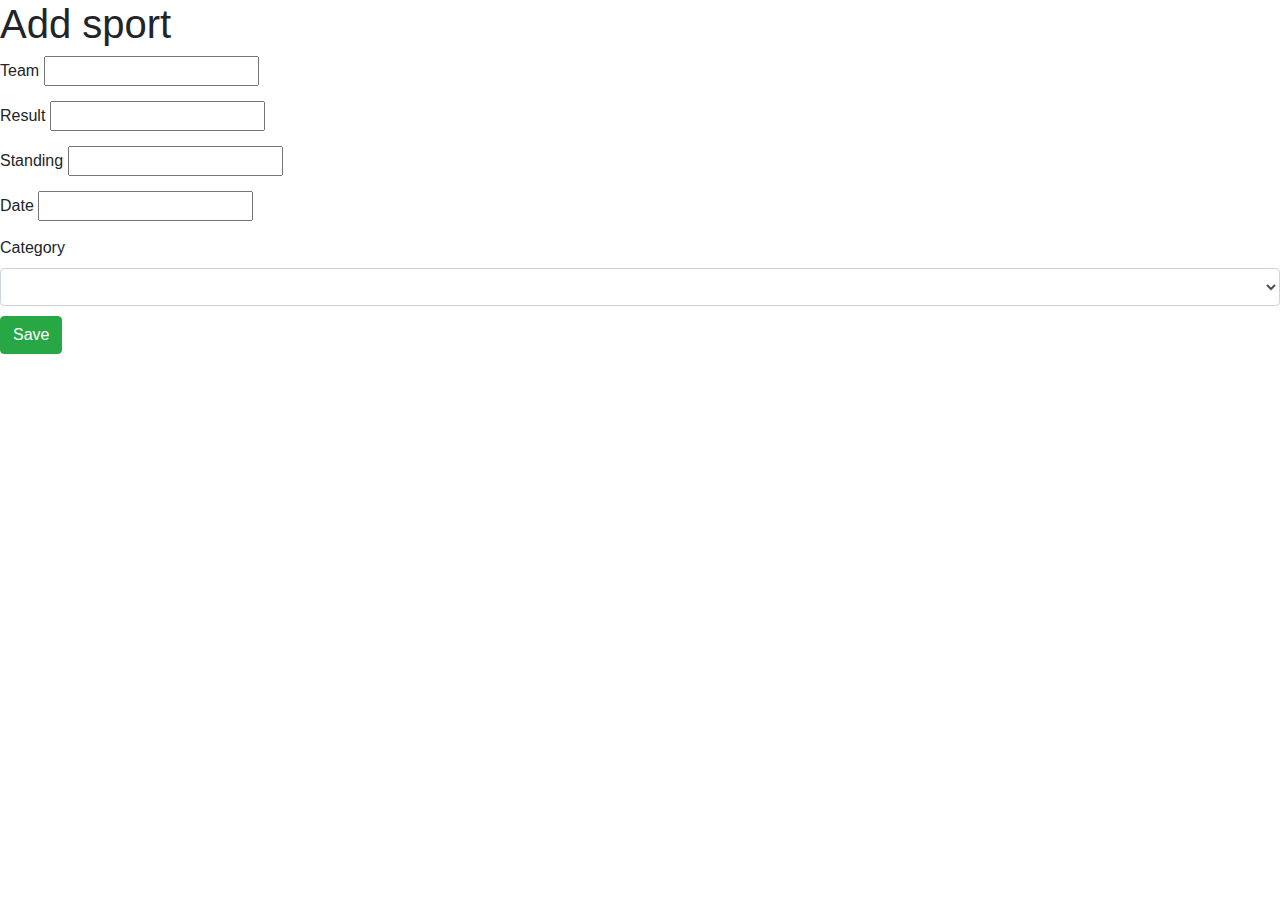
==== src/main/resources/templates/addsport.html @ 522bb69e "Fixed SportControllers redirect problems" ====
<!DOCTYPE HTML>
<html xmlns:th="http://www.thymeleaf.org" xmlns:sec="http://www.thymeleaf.org/thymeleaf-extras-springsecurity5">
<head>
<link rel="stylesheet" href="https://stackpath.bootstrapcdn.com/bootstrap/4.3.1/css/bootstrap.min.css" integrity="sha384-ggOyR0iXCbMQv3Xipma34MD+dH/1fQ784/j6cY/iJTQUOhcWr7x9JvoRxT2MZw1T" crossorigin="anonymous">
    <title>Sports</title>
    <meta http-equiv="Content-Type" content="text/html; charset=UTF-8" />
</head>
<body>
	<h1>Add sport</h1>
	<div>		
		<form th:object="${sport}" th:action="@{save}" action="#" method="post">
		  	<label for="team">Team</label>
			<input type="text" id="team" th:field="*{team}" />
			<div style="clear: both; display: block; height: 10px;"></div>
		  	<label for="result">Result</label>
			<input type="text" id="result" th:field="*{result}" />
			<div style="clear: both; display: block; height: 10px;"></div>
		  	<label for="standing">Standing</label>
			<input type="text" th:field="*{standing}" />
			<div style="clear: both; display: block; height: 10px;"></div>
			<label for="date">Date</label>
			<input type="text" th:field="*{date}" />
			<div style="clear: both; display: block; height: 10px;"></div>
			<label for="categorylist">Category</label>
			 <select id="categorylist" th:field="*{sportcategory}" class="form-control">
       			<option th:each="sportcategory: ${categories}" th:value="${sportcategory.sportcatid}" th:text="${sportcategory.name}"></option>
    		</select>
			
			<div style="clear: both; display: block; height: 10px;"></div>
			
			
			<input type="submit" class="btn btn-success" value="Save"></input>
			
			
		</form>
	</div>
</body>
</html>
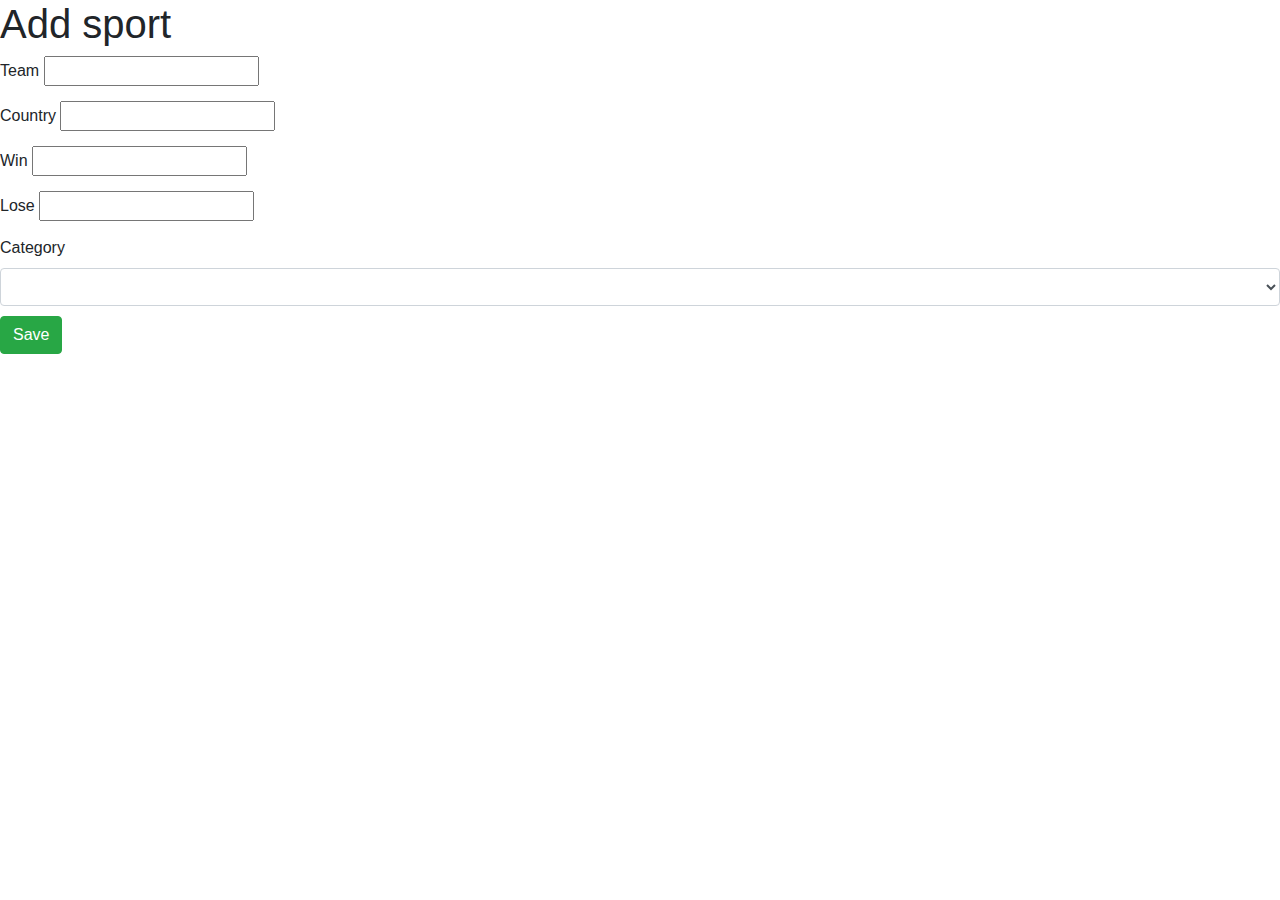
==== commit e0ef9e57: "fixed security issues and added styles" ====
--- a/src/main/resources/templates/addsport.html
+++ b/src/main/resources/templates/addsport.html
@@ -4,6 +4,7 @@
 <link rel="stylesheet" href="https://stackpath.bootstrapcdn.com/bootstrap/4.3.1/css/bootstrap.min.css" integrity="sha384-ggOyR0iXCbMQv3Xipma34MD+dH/1fQ784/j6cY/iJTQUOhcWr7x9JvoRxT2MZw1T" crossorigin="anonymous">
     <title>Sports</title>
     <meta http-equiv="Content-Type" content="text/html; charset=UTF-8" />
+    <link rel="stylesheet" th:href="@{/style.css}" />
 </head>
 <body>
 	<h1>Add sport</h1>
@@ -12,18 +13,18 @@
 		  	<label for="team">Team</label>
 			<input type="text" id="team" th:field="*{team}" />
 			<div style="clear: both; display: block; height: 10px;"></div>
-		  	<label for="result">Result</label>
-			<input type="text" id="result" th:field="*{result}" />
+		  	<label for="result">Country</label>
+			<input type="text" id="country" th:field="*{country}" />
 			<div style="clear: both; display: block; height: 10px;"></div>
-		  	<label for="standing">Standing</label>
-			<input type="text" th:field="*{standing}" />
+		  	<label for="win">Win</label>
+			<input type="text" th:field="*{win}" />
 			<div style="clear: both; display: block; height: 10px;"></div>
-			<label for="date">Date</label>
-			<input type="text" th:field="*{date}" />
+			<label for="lose">Lose</label>
+			<input type="text" th:field="*{lose}" />
 			<div style="clear: both; display: block; height: 10px;"></div>
 			<label for="categorylist">Category</label>
 			 <select id="categorylist" th:field="*{sportcategory}" class="form-control">
-       			<option th:each="sportcategory: ${categories}" th:value="${sportcategory.sportcatid}" th:text="${sportcategory.name}"></option>
+       			<option th:each="sportcategory: ${sportcategory}" th:value="${sportcategory.sportcatid}" th:text="${sportcategory.name}"></option>
     		</select>
 			
 			<div style="clear: both; display: block; height: 10px;"></div>
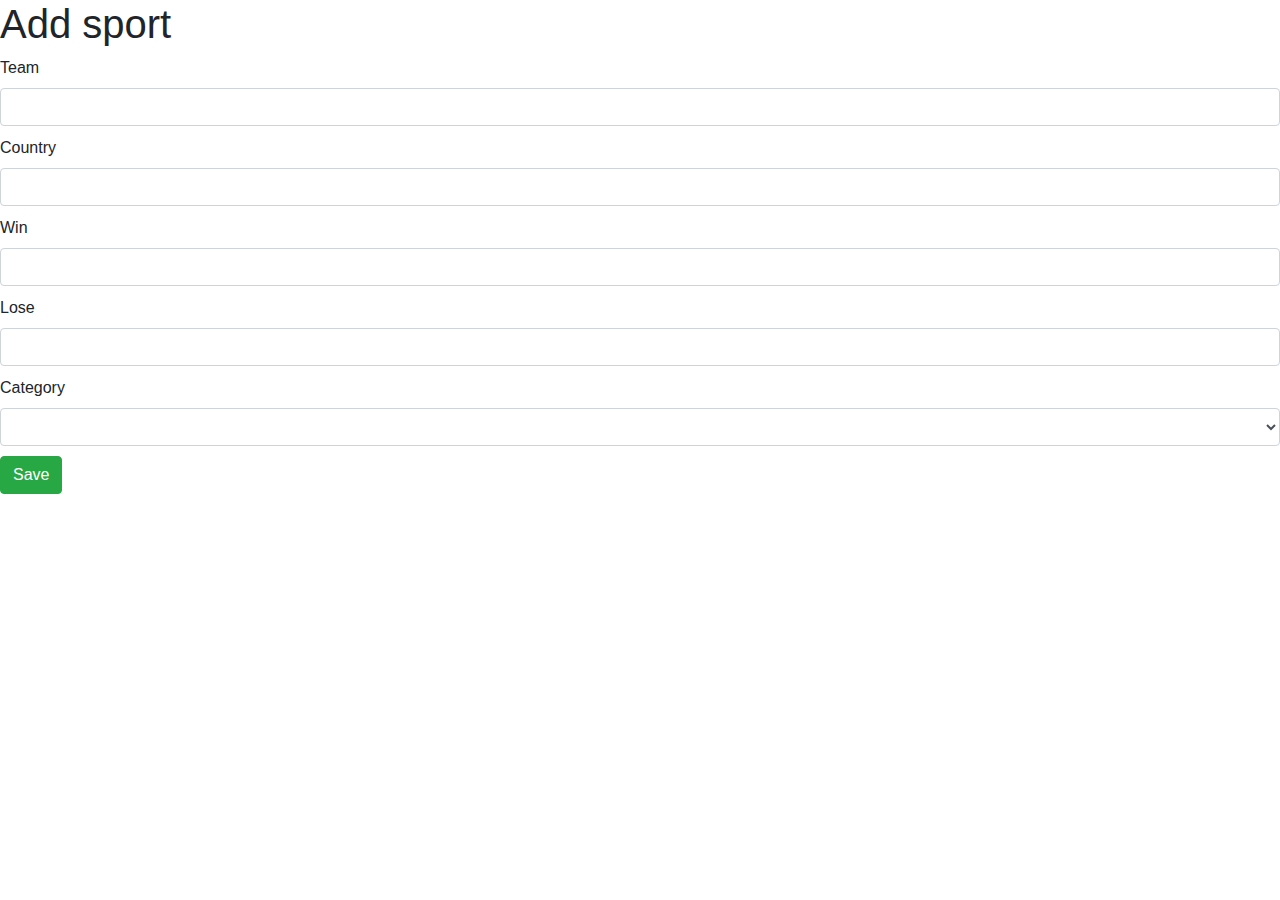
==== commit 6d264bd5: "fixed front-end" ====
--- a/src/main/resources/templates/addsport.html
+++ b/src/main/resources/templates/addsport.html
@@ -11,16 +11,16 @@
 	<div>		
 		<form th:object="${sport}" th:action="@{save}" action="#" method="post">
 		  	<label for="team">Team</label>
-			<input type="text" id="team" th:field="*{team}" />
+			<input class="form-control" type="text" id="team" th:field="*{team}" />
 			<div style="clear: both; display: block; height: 10px;"></div>
 		  	<label for="result">Country</label>
-			<input type="text" id="country" th:field="*{country}" />
+			<input class="form-control" type="text" id="country" th:field="*{country}" />
 			<div style="clear: both; display: block; height: 10px;"></div>
 		  	<label for="win">Win</label>
-			<input type="text" th:field="*{win}" />
+			<input class="form-control" type="text" th:field="*{win}" />
 			<div style="clear: both; display: block; height: 10px;"></div>
 			<label for="lose">Lose</label>
-			<input type="text" th:field="*{lose}" />
+			<input class="form-control" type="text" th:field="*{lose}" />
 			<div style="clear: both; display: block; height: 10px;"></div>
 			<label for="categorylist">Category</label>
 			 <select id="categorylist" th:field="*{sportcategory}" class="form-control">
